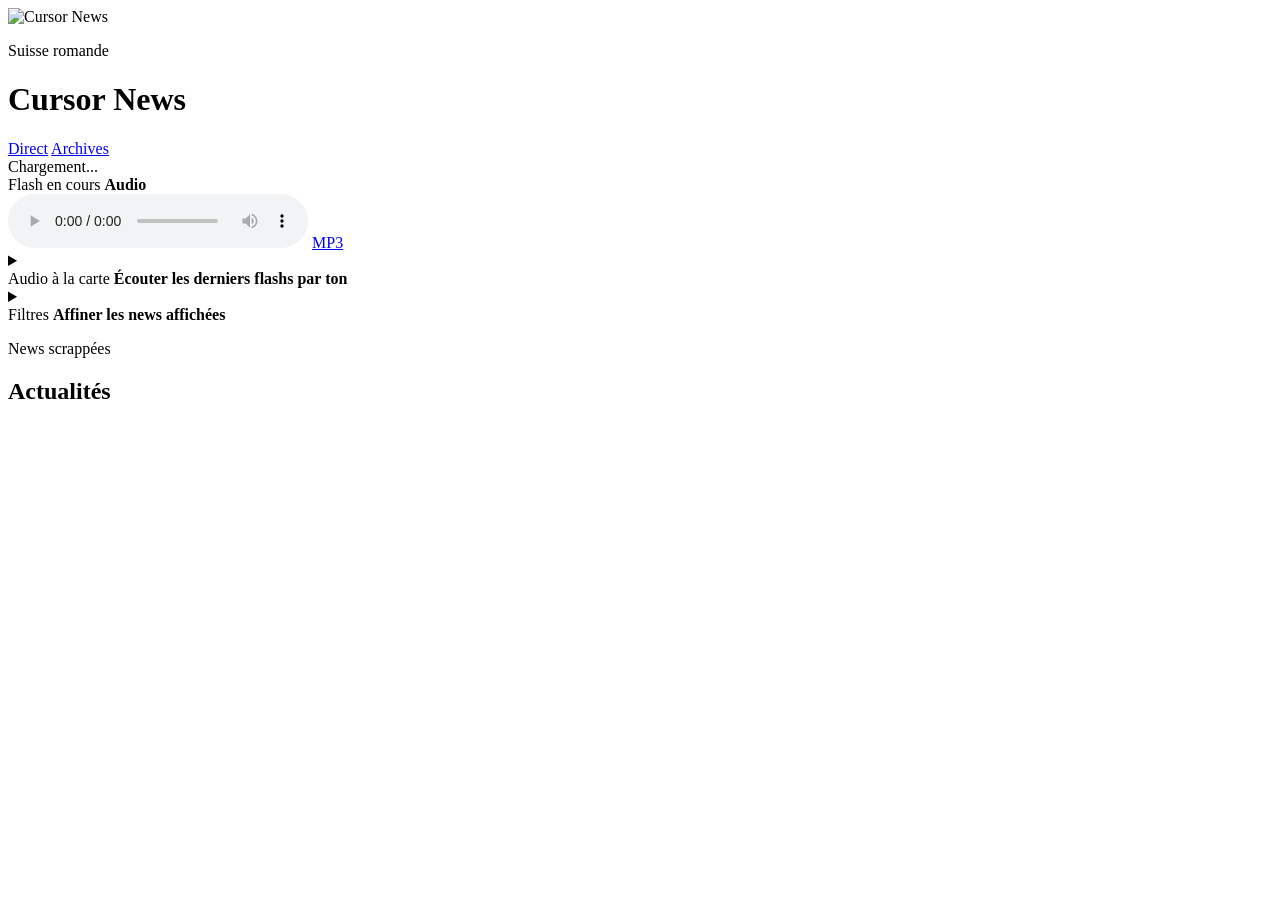
==== deploy/gcp-player/index.html @ aa5f2db5 "Fold audio options into header player" ====
<!doctype html>
<html lang="fr">
  <head>
    <meta charset="utf-8" />
    <meta name="viewport" content="width=device-width, initial-scale=1" />
    <title>Cursor News</title>
    <link rel="stylesheet" href="/styles.css" />
  </head>
  <body>
    <main class="shell">
      <header class="topbar">
        <div class="brand">
          <img src="/logo.webp" alt="Cursor News" />
          <div>
            <p class="eyebrow">Suisse romande</p>
            <h1>Cursor News</h1>
            <nav class="nav-links" aria-label="Navigation principale">
              <a href="/">Direct</a>
              <a href="/archive.html">Archives</a>
            </nav>
          </div>
        </div>
        <div class="top-actions">
          <div class="status" id="data-status">Chargement...</div>
          <section class="audio-panel" aria-label="Audio Cursor News">
            <div class="mini-player" aria-label="Flash audio en cours">
              <div class="mini-player-copy">
                <span class="eyebrow">Flash en cours</span>
                <strong id="current-flash-label">Audio</strong>
              </div>
              <audio
                id="radio-player"
                controls
                loop
                preload="metadata"
                src="https://storage.googleapis.com/cursor-news-radio-20260517-audio/current/live.mp3"
              ></audio>
              <a id="bulletin-audio-link" href="https://storage.googleapis.com/cursor-news-radio-20260517-audio/current/live.mp3">MP3</a>
            </div>
            <details class="bulletins-drawer header-bulletins" aria-label="Bulletins audio par ton">
              <summary>
                <div>
                  <span class="eyebrow">Audio à la carte</span>
                  <strong>Écouter les derniers flashs par ton</strong>
                </div>
              </summary>
              <div class="bulletin-grid" id="bulletin-grid"></div>
            </details>
          </section>
        </div>
      </header>

      <details class="filters-drawer" aria-label="Filtres des actualités">
        <summary>
          <div>
            <span class="eyebrow">Filtres</span>
            <strong>Affiner les news affichées</strong>
          </div>
        </summary>
        <section class="filters">
          <div class="search-row">
            <label>
              <span>Recherche</span>
              <input id="search" type="search" placeholder="Sujet, lieu, source..." />
            </label>
            <label>
              <span>Région</span>
              <select id="region-filter"></select>
            </label>
            <label>
              <span>Période</span>
              <select id="date-filter">
                <option value="today">Aujourd'hui</option>
                <option value="24h" selected>24 dernières heures</option>
                <option value="7d">7 derniers jours</option>
                <option value="all">Tout l'historique</option>
              </select>
            </label>
            <label>
              <span>Source</span>
              <select id="source-filter"></select>
            </label>
            <label>
              <span>Tri</span>
              <select id="sort-filter">
                <option value="newest">Plus récent</option>
                <option value="romand">Focus romand</option>
                <option value="calm">Plus calme</option>
                <option value="alert">Plus tendu</option>
              </select>
            </label>
          </div>

          <div class="slider-row">
            <label class="slider">
              <span>Tension max <strong id="tension-value">10</strong></span>
              <input id="tension-filter" type="range" min="0" max="10" value="10" />
            </label>
            <label class="slider">
              <span>Focus romand <strong id="priority-value">0</strong></span>
              <input id="priority-filter" type="range" min="0" max="140" step="10" value="0" />
            </label>
            <label class="toggle">
              <input id="child-filter" type="checkbox" />
              <span>Adapté enfants</span>
            </label>
            <label class="toggle">
              <input id="sports-filter" type="checkbox" checked />
              <span>Masquer sport</span>
            </label>
            <label class="toggle">
              <input id="read-filter" type="checkbox" checked />
              <span>Masquer lus</span>
            </label>
            <button id="reset-filters" type="button">Réinitialiser</button>
          </div>
        </section>
      </details>

      <section class="news-head">
        <div>
          <p class="eyebrow">News scrappées</p>
          <h2 id="result-title">Actualités</h2>
        </div>
      </section>

      <section class="news-list" id="news-list" aria-live="polite"></section>
    </main>
    <script src="/app.js"></script>
  </body>
</html>
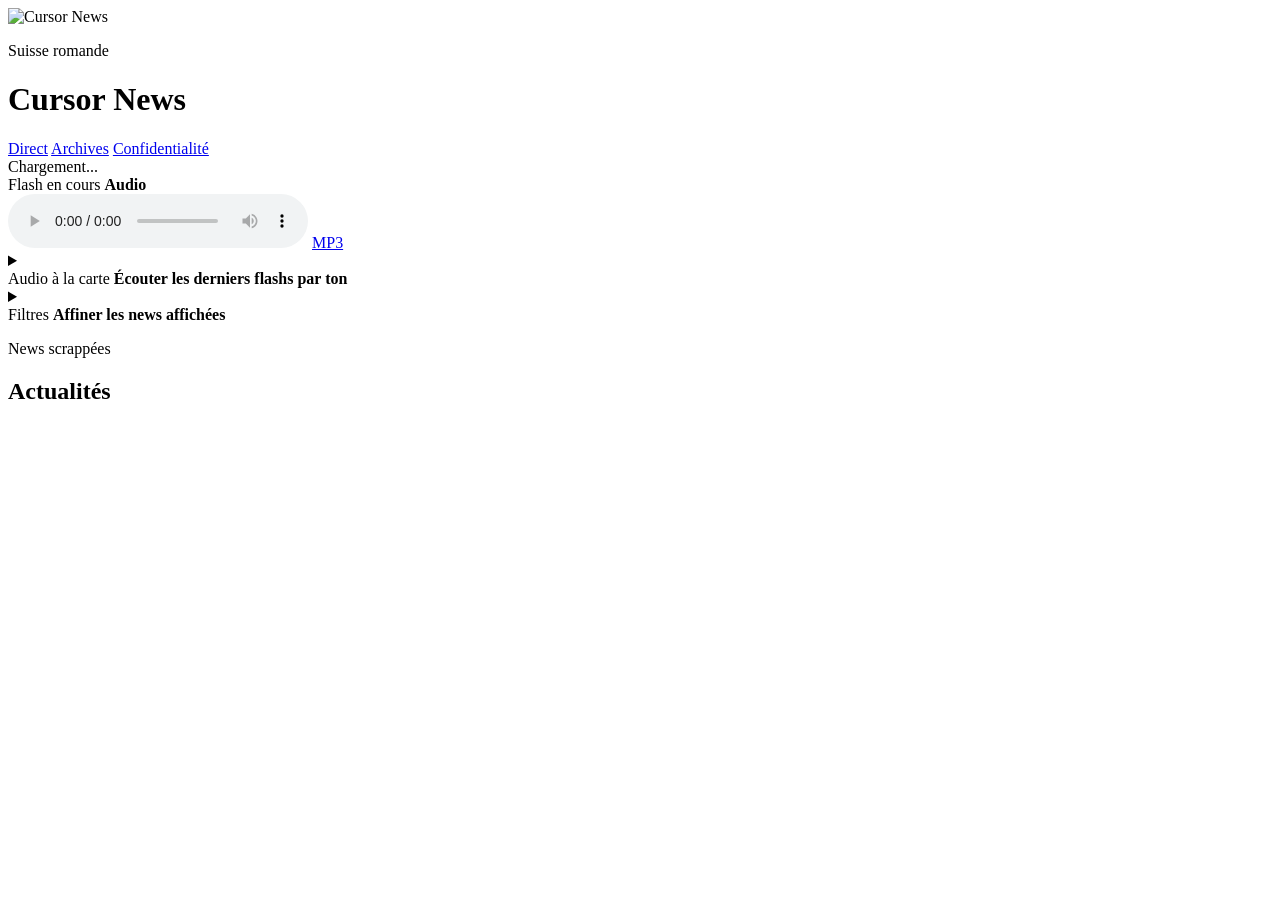
==== commit 44c8c130: "Prepare Google Play publishing" ====
--- a/deploy/gcp-player/index.html
+++ b/deploy/gcp-player/index.html
@@ -17,6 +17,7 @@
             <nav class="nav-links" aria-label="Navigation principale">
               <a href="/">Direct</a>
               <a href="/archive.html">Archives</a>
+              <a href="/privacy.html">Confidentialité</a>
             </nav>
           </div>
         </div>
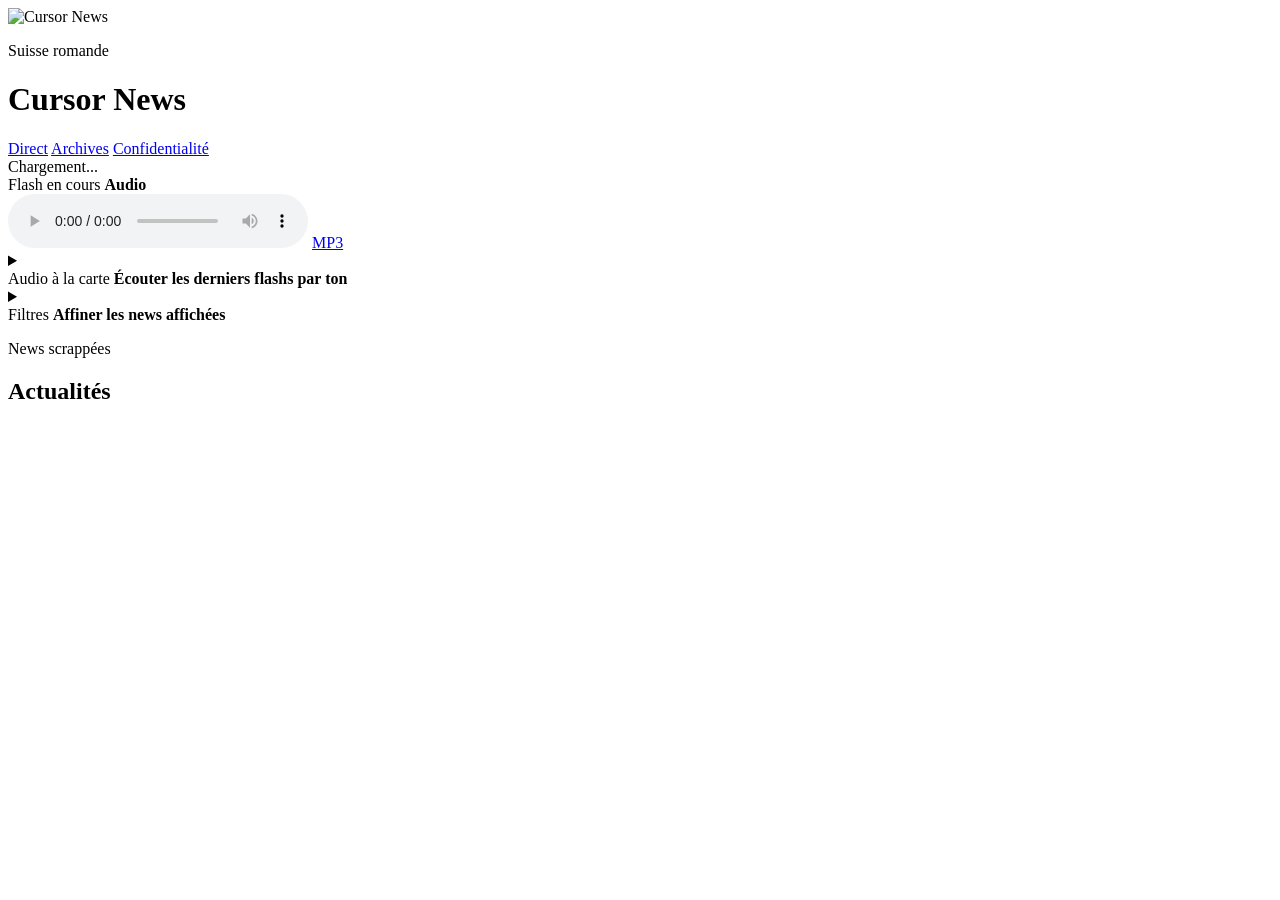
==== commit 909dea58: "Add explicit English news filter" ====
--- a/deploy/gcp-player/index.html
+++ b/deploy/gcp-player/index.html
@@ -106,6 +106,10 @@
               <span>Adapté enfants</span>
             </label>
             <label class="toggle">
+              <input id="english-filter" type="checkbox" />
+              <span>Inclure anglais</span>
+            </label>
+            <label class="toggle">
               <input id="sports-filter" type="checkbox" checked />
               <span>Masquer sport</span>
             </label>
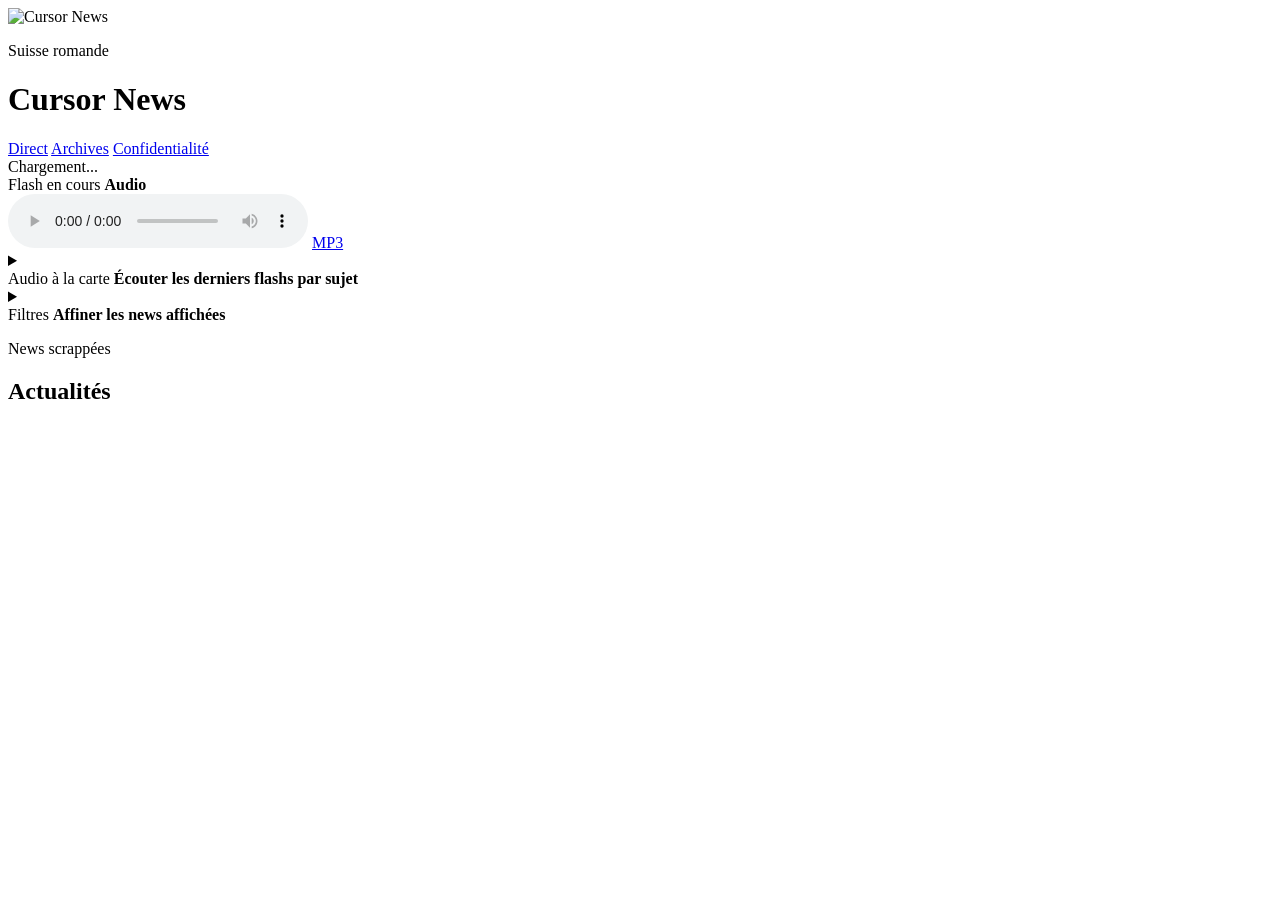
==== commit da3dff59: "Switch bulletins to hourly topics" ====
--- a/deploy/gcp-player/index.html
+++ b/deploy/gcp-player/index.html
@@ -38,11 +38,11 @@
               ></audio>
               <a id="bulletin-audio-link" href="https://storage.googleapis.com/cursor-news-radio-20260517-audio/current/live.mp3">MP3</a>
             </div>
-            <details class="bulletins-drawer header-bulletins" aria-label="Bulletins audio par ton">
+            <details class="bulletins-drawer header-bulletins" aria-label="Bulletins audio par sujet">
               <summary>
                 <div>
                   <span class="eyebrow">Audio à la carte</span>
-                  <strong>Écouter les derniers flashs par ton</strong>
+                  <strong>Écouter les derniers flashs par sujet</strong>
                 </div>
               </summary>
               <div class="bulletin-grid" id="bulletin-grid"></div>
@@ -131,6 +131,6 @@
 
       <section class="news-list" id="news-list" aria-live="polite"></section>
     </main>
-    <script src="/app.js"></script>
+    <script src="/app.js?v=20260520-topic-bulletins"></script>
   </body>
 </html>
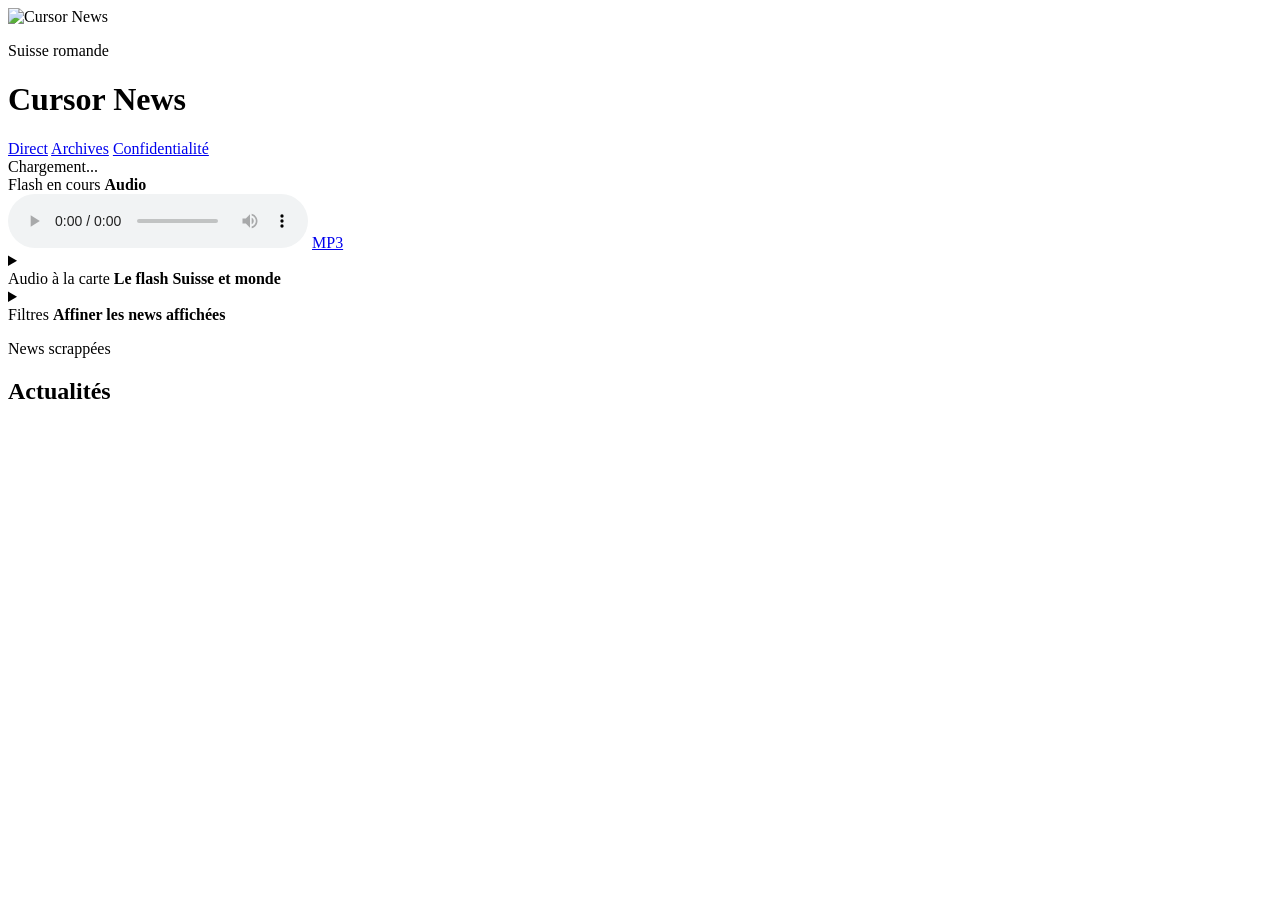
==== commit fe509229: "Reduce laptop load with one hourly Swiss and world flash" ====
--- a/deploy/gcp-player/index.html
+++ b/deploy/gcp-player/index.html
@@ -38,11 +38,11 @@
               ></audio>
               <a id="bulletin-audio-link" href="https://storage.googleapis.com/cursor-news-radio-20260517-audio/current/live.mp3">MP3</a>
             </div>
-            <details class="bulletins-drawer header-bulletins" aria-label="Bulletins audio par sujet">
+            <details class="bulletins-drawer header-bulletins" aria-label="Flash audio horaire">
               <summary>
                 <div>
                   <span class="eyebrow">Audio à la carte</span>
-                  <strong>Écouter les derniers flashs par sujet</strong>
+                  <strong>Le flash Suisse et monde</strong>
                 </div>
               </summary>
               <div class="bulletin-grid" id="bulletin-grid"></div>
@@ -110,6 +110,10 @@
               <span>Inclure anglais</span>
             </label>
             <label class="toggle">
+              <input id="german-filter" type="checkbox" />
+              <span>Inclure allemand</span>
+            </label>
+            <label class="toggle">
               <input id="sports-filter" type="checkbox" checked />
               <span>Masquer sport</span>
             </label>
@@ -122,6 +126,11 @@
         </section>
       </details>
 
+      <details class="filters-drawer" id="topic-summaries-drawer" hidden>
+        <summary><strong>Synthèses thématiques</strong></summary>
+        <div class="topic-summaries" id="topic-summaries"></div>
+      </details>
+
       <section class="news-head">
         <div>
           <p class="eyebrow">News scrappées</p>
@@ -131,6 +140,6 @@
 
       <section class="news-list" id="news-list" aria-live="polite"></section>
     </main>
-    <script src="/app.js?v=20260520-topic-bulletins"></script>
+    <script src="/app.js?v=20261020-hourly"></script>
   </body>
 </html>
